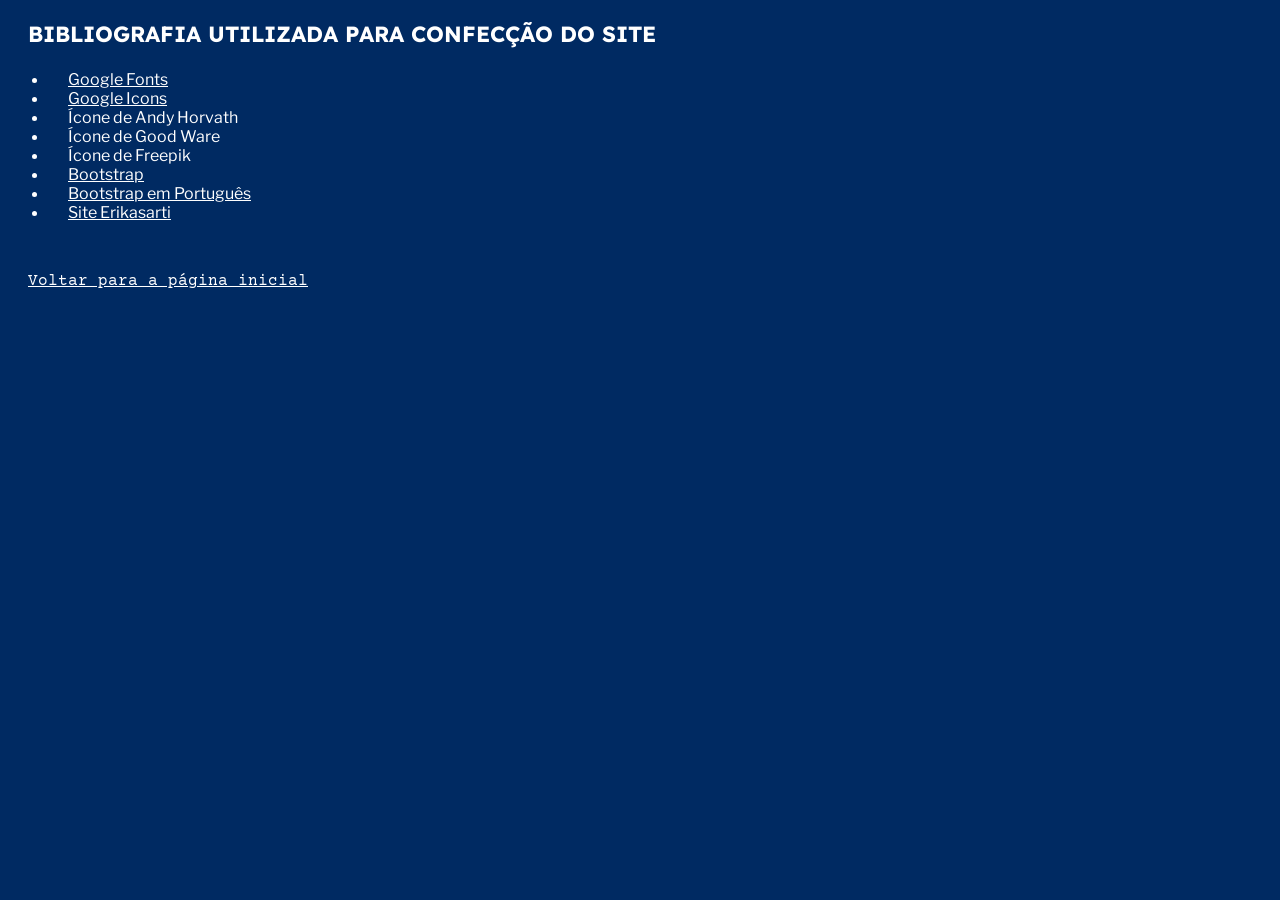
==== HTML/bibliografia.html @ 314ca418 "Add files via upload" ====
<!DOCTYPE html>
<html lang="en">

<head>
    <meta charset="UTF-8">
    <meta name="viewport" content="width=device-width, initial-scale=1.0">
    <title>Bibliografia</title>
    <link rel="stylesheet" href="../CSS/bibliografia.css">
    <!-- Google Fonts : -->
    <link
        href="https://fonts.googleapis.com/css2?family=Lexend:wght@100..900&family=Noto+Sans:ital,wght@0,100..900;1,100..900&display=swap"
        rel="stylesheet">
    <link href="https://fonts.googleapis.com/css2?family=Libre+Franklin:ital,wght@0,500;1,500&display=swap"
        rel="stylesheet">
    <link
        href="https://fonts.googleapis.com/css2?family=Courier+Prime:ital,wght@0,400;0,700;1,400;1,700&family=Gabarito&family=Lato&family=Lumanosimo&family=Poppins:ital,wght@0,100;0,300;0,400;1,300&family=Ysabeau+SC:wght@500;600;700&display=swap"
        rel="stylesheet">
    <!-- Bootstrap : -->
    <script src="https://cdn.jsdelivr.net/npm/bootstrap@5.3.3/dist/js/bootstrap.bundle.min.js"
        integrity="sha384-YvpcrYf0tY3lHB60NNkmXc5s9fDVZLESaAA55NDzOxhy9GkcIdslK1eN7N6jIeHz"
        crossorigin="anonymous"></script>
</head>

<body>
    <!-- Falar da criação do site -->
    <p class="texto_body_titulo"><strong>BIBLIOGRAFIA UTILIZADA PARA CONFECÇÃO DO SITE</strong></p>
    <ul>
        <li><a class="texto_body_texto" href="https://fonts.google.com/">Google Fonts</a></li>
        <li><a class="texto_body_texto" href="https://fonts.google.com/icons">Google Icons</a></li>
        <li><a class="texto_body_texto">Ícone de Andy Horvath</a></li>
        <li><a class="texto_body_texto">Ícone de Good Ware</a></li>
        <li><a class="texto_body_texto">Ícone de Freepik</a></li>
        <li><a class="texto_body_texto" href="https://getbootstrap.com/">Bootstrap</a></li>
        <li><a class="texto_body_texto" href="https://getbootstrap.com.br/">Bootstrap em Português</a></li>
        <li><a class="texto_body_texto" href="https://erikasarti.com/html/acentuacao-caracteres-especiais/">Site Erikasarti</a></li>
    </ul>

    <br>
    <p class="voltar_pag_inicial"><a href="../index.html">Voltar para a página inicial</a></p>


    </div>
</body>

</html>
---- CSS/bibliografia.css ----
:root{
    --cor_body: #002A62; 
}

a{
    color: white; 
}
body {
    color: white;
    background-color: var(--cor_body);
}

.texto_body_titulo{
    color: white;
    font-family: "Lexend", Arial, Helvetica, sans-serif;
    font-size: 22px;
    margin-top: 20px;
    margin-left: 20px;
}
.texto_body_texto{
    color: white;
    font-family: "Libre Franklin", Arial, Helvetica, sans-serif;
    margin-left: 20px; 
} 
.voltar_pag_inicial{
    font-family: 'Courier Prime', Arial, Helvetica, sans-serif; 
    font-size: 16px;
    margin-left: 20px;
}
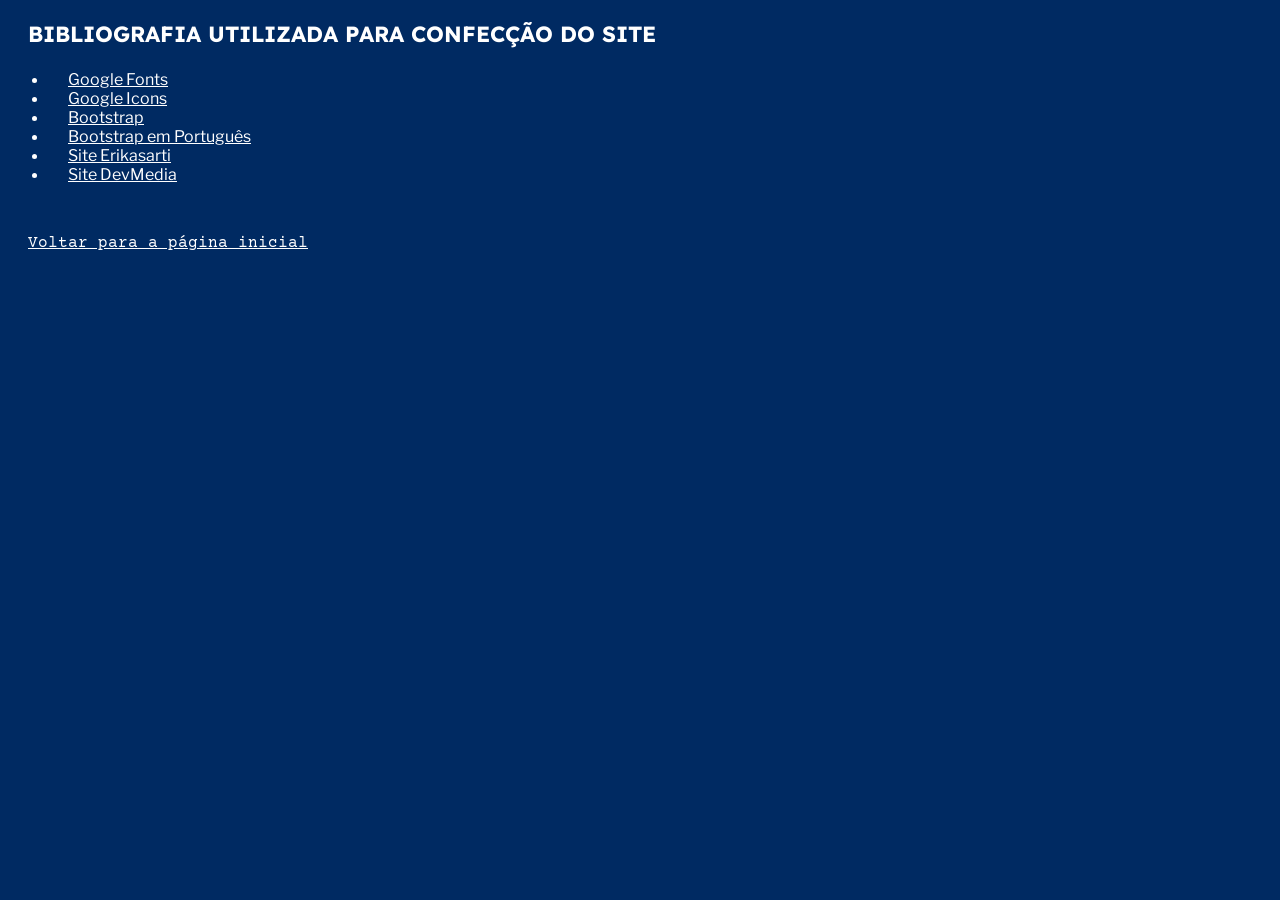
==== commit e9a67a66: "Add files via upload" ====
--- a/HTML/bibliografia.html
+++ b/HTML/bibliografia.html
@@ -27,12 +27,10 @@
     <ul>
         <li><a class="texto_body_texto" href="https://fonts.google.com/">Google Fonts</a></li>
         <li><a class="texto_body_texto" href="https://fonts.google.com/icons">Google Icons</a></li>
-        <li><a class="texto_body_texto">Ícone de Andy Horvath</a></li>
-        <li><a class="texto_body_texto">Ícone de Good Ware</a></li>
-        <li><a class="texto_body_texto">Ícone de Freepik</a></li>
         <li><a class="texto_body_texto" href="https://getbootstrap.com/">Bootstrap</a></li>
         <li><a class="texto_body_texto" href="https://getbootstrap.com.br/">Bootstrap em Português</a></li>
         <li><a class="texto_body_texto" href="https://erikasarti.com/html/acentuacao-caracteres-especiais/">Site Erikasarti</a></li>
+        <li><a class="texto_body_texto" href="https://www.devmedia.com.br/listas-em-html/23853#defini%C3%A7%C3%A3o">Site DevMedia</a></li>
     </ul>
 
     <br>
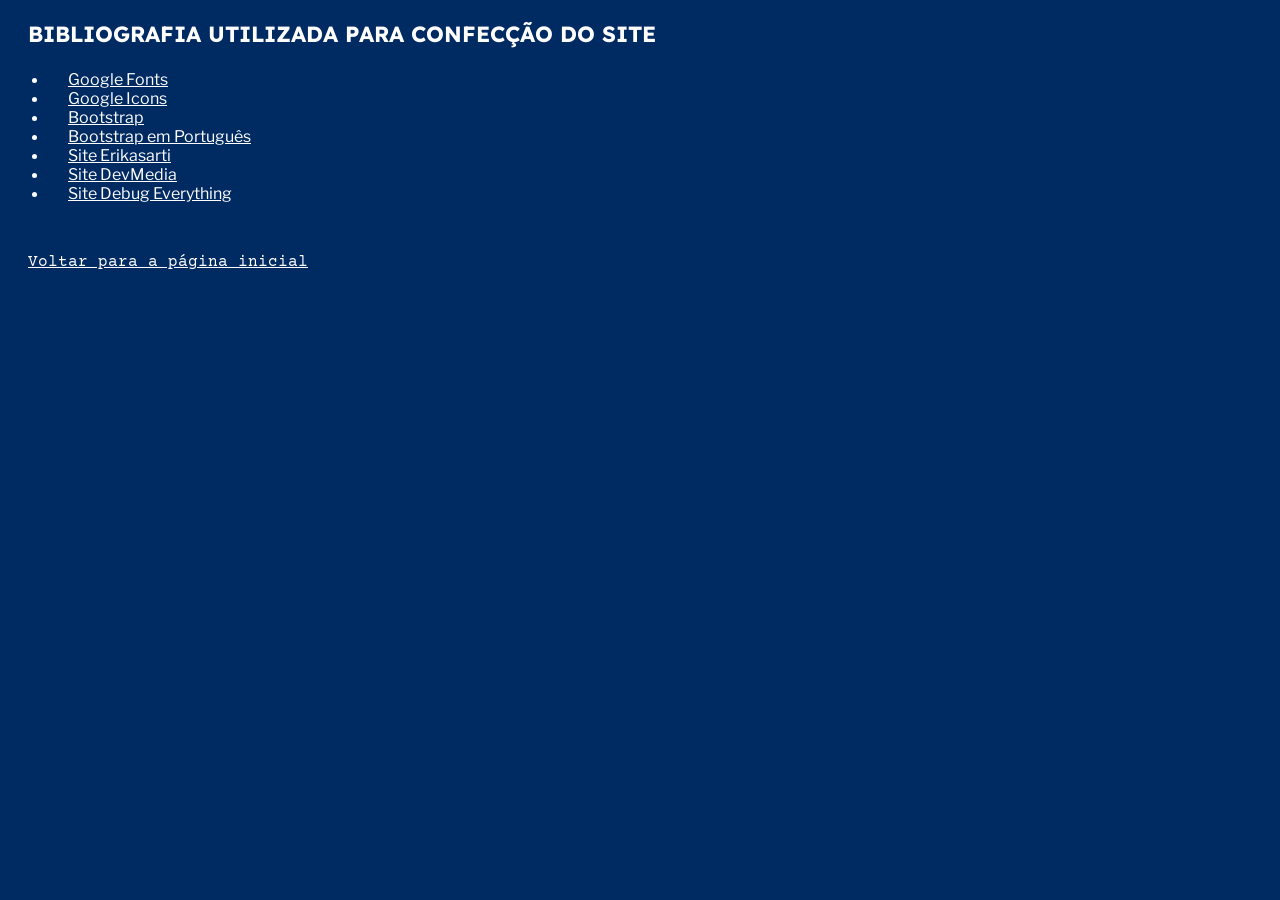
==== commit 5bb9ce33: "17março" ====
--- a/HTML/bibliografia.html
+++ b/HTML/bibliografia.html
@@ -29,15 +29,17 @@
         <li><a class="texto_body_texto" href="https://fonts.google.com/icons">Google Icons</a></li>
         <li><a class="texto_body_texto" href="https://getbootstrap.com/">Bootstrap</a></li>
         <li><a class="texto_body_texto" href="https://getbootstrap.com.br/">Bootstrap em Português</a></li>
-        <li><a class="texto_body_texto" href="https://erikasarti.com/html/acentuacao-caracteres-especiais/">Site Erikasarti</a></li>
-        <li><a class="texto_body_texto" href="https://www.devmedia.com.br/listas-em-html/23853#defini%C3%A7%C3%A3o">Site DevMedia</a></li>
+        <li><a class="texto_body_texto" href="https://erikasarti.com/html/acentuacao-caracteres-especiais/">Site
+                Erikasarti</a></li>
+        <li><a class="texto_body_texto" href="https://www.devmedia.com.br/listas-em-html/23853#defini%C3%A7%C3%A3o">Site
+                DevMedia</a></li>
+        <li><a class="texto_body_texto"
+                href="https://blog.debugeverything.com/pt/javascript-operadores-de-comparacao/">Site Debug
+                Everything</a></li>
     </ul>
 
     <br>
     <p class="voltar_pag_inicial"><a href="../index.html">Voltar para a página inicial</a></p>
-
-
-    </div>
 </body>
 
 </html>
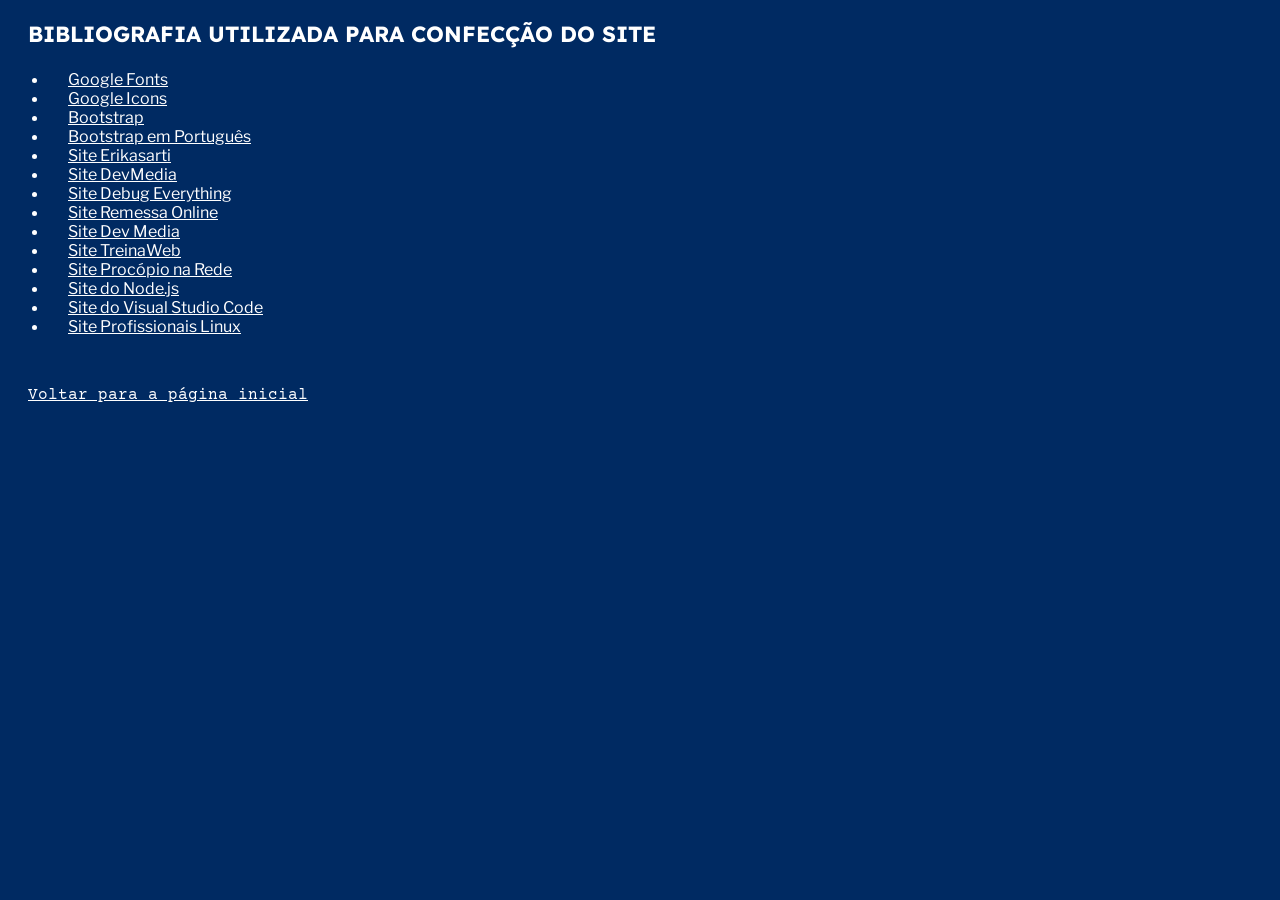
==== commit 699b6845: "07 de abril de 2024" ====
--- a/HTML/bibliografia.html
+++ b/HTML/bibliografia.html
@@ -30,12 +30,44 @@
         <li><a class="texto_body_texto" href="https://getbootstrap.com/">Bootstrap</a></li>
         <li><a class="texto_body_texto" href="https://getbootstrap.com.br/">Bootstrap em Português</a></li>
         <li><a class="texto_body_texto" href="https://erikasarti.com/html/acentuacao-caracteres-especiais/">Site
-                Erikasarti</a></li>
+                Erikasarti
+            </a></li>
         <li><a class="texto_body_texto" href="https://www.devmedia.com.br/listas-em-html/23853#defini%C3%A7%C3%A3o">Site
-                DevMedia</a></li>
+                DevMedia
+            </a></li>
         <li><a class="texto_body_texto"
                 href="https://blog.debugeverything.com/pt/javascript-operadores-de-comparacao/">Site Debug
-                Everything</a></li>
+                Everything
+            </a></li>
+            <li><a class="texto_body_texto"
+                href="https://www.remessaonline.com.br/blog/visual-studio-code-confira-as-principais-funcoes-da-ferramenta/">Site
+                Remessa Online
+            </a></li>
+            <li><a class="texto_body_texto"
+                href="https://www.devmedia.com.br/introducao-ao-visual-studio-code/34418">Site
+                Dev Media
+            </a></li>
+            <li><a class="texto_body_texto"
+                href="https://www.treinaweb.com.br/blog/vs-code-o-que-e-e-por-que-voce-deve-usar#google_vignette">Site
+                TreinaWeb
+            </a></li>
+            <li><a class="texto_body_texto"
+                href="https://drive.google.com/file/d/1dwvRo8vsEoAUvefFPKkS91Txsn5tm6kn/view?usp=sharing">Site
+                Procópio na Rede 
+            </a></li>
+            <li><a class="texto_body_texto"
+                href="https://nodejs.org/en">Site
+                do Node.js
+            </a></li>
+            <li><a class="texto_body_texto"
+                href="https://code.visualstudio.com/">Site
+                do Visual Studio Code
+            </a></li>
+            <li><a class="texto_body_texto"
+                href="https://e-tinet.com/node-js-entenda-o-que/">Site
+                Profissionais Linux
+            </a></li>
+
     </ul>
 
     <br>
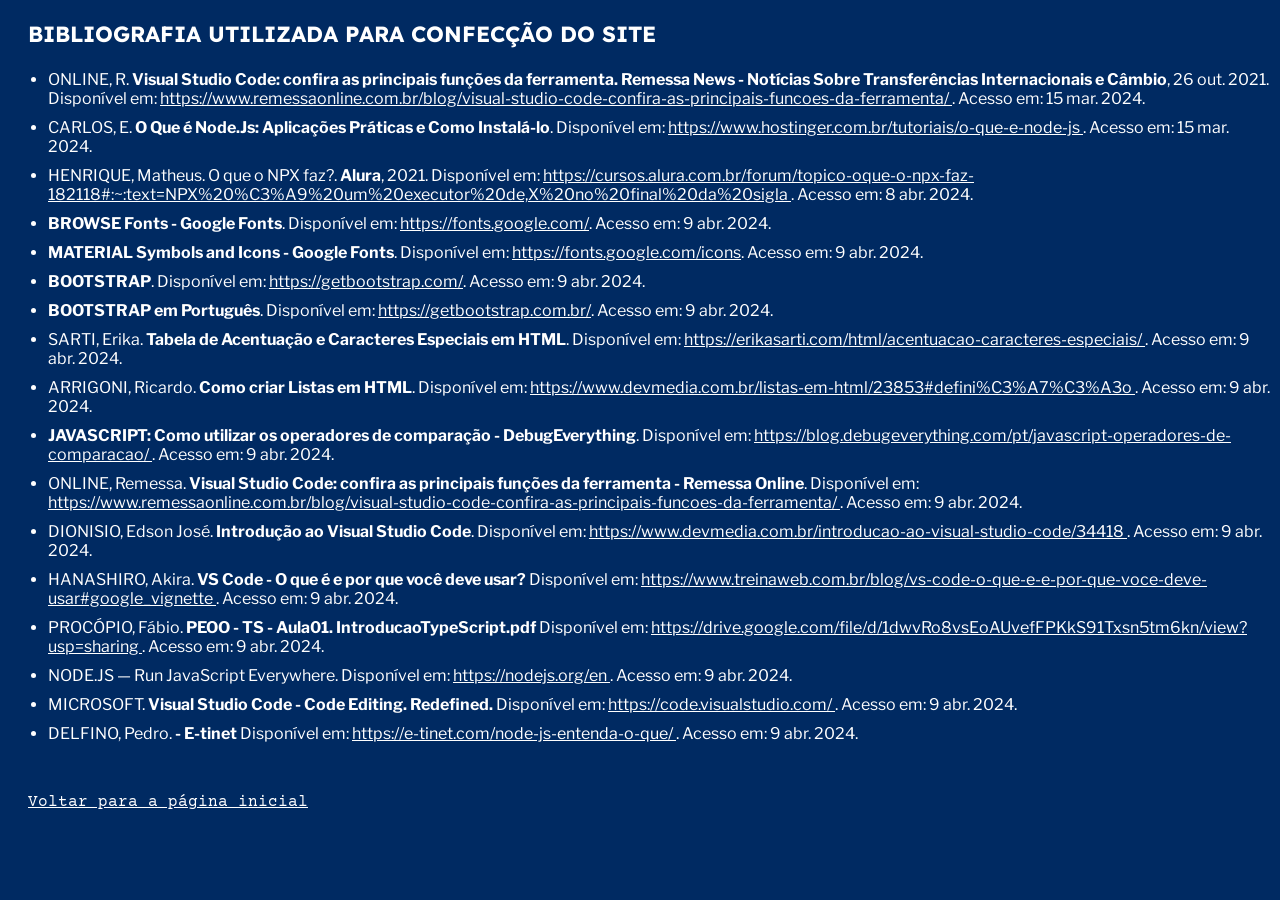
==== commit 1f40db85: "09 de abril de 2024" ====
--- a/HTML/bibliografia.html
+++ b/HTML/bibliografia.html
@@ -25,49 +25,159 @@
     <!-- Falar da criação do site -->
     <p class="texto_body_titulo"><strong>BIBLIOGRAFIA UTILIZADA PARA CONFECÇÃO DO SITE</strong></p>
     <ul>
-        <li><a class="texto_body_texto" href="https://fonts.google.com/">Google Fonts</a></li>
-        <li><a class="texto_body_texto" href="https://fonts.google.com/icons">Google Icons</a></li>
-        <li><a class="texto_body_texto" href="https://getbootstrap.com/">Bootstrap</a></li>
-        <li><a class="texto_body_texto" href="https://getbootstrap.com.br/">Bootstrap em Português</a></li>
-        <li><a class="texto_body_texto" href="https://erikasarti.com/html/acentuacao-caracteres-especiais/">Site
-                Erikasarti
-            </a></li>
-        <li><a class="texto_body_texto" href="https://www.devmedia.com.br/listas-em-html/23853#defini%C3%A7%C3%A3o">Site
-                DevMedia
-            </a></li>
-        <li><a class="texto_body_texto"
-                href="https://blog.debugeverything.com/pt/javascript-operadores-de-comparacao/">Site Debug
-                Everything
-            </a></li>
-            <li><a class="texto_body_texto"
-                href="https://www.remessaonline.com.br/blog/visual-studio-code-confira-as-principais-funcoes-da-ferramenta/">Site
-                Remessa Online
-            </a></li>
-            <li><a class="texto_body_texto"
-                href="https://www.devmedia.com.br/introducao-ao-visual-studio-code/34418">Site
-                Dev Media
-            </a></li>
-            <li><a class="texto_body_texto"
-                href="https://www.treinaweb.com.br/blog/vs-code-o-que-e-e-por-que-voce-deve-usar#google_vignette">Site
-                TreinaWeb
-            </a></li>
-            <li><a class="texto_body_texto"
-                href="https://drive.google.com/file/d/1dwvRo8vsEoAUvefFPKkS91Txsn5tm6kn/view?usp=sharing">Site
-                Procópio na Rede 
-            </a></li>
-            <li><a class="texto_body_texto"
-                href="https://nodejs.org/en">Site
-                do Node.js
-            </a></li>
-            <li><a class="texto_body_texto"
-                href="https://code.visualstudio.com/">Site
-                do Visual Studio Code
-            </a></li>
-            <li><a class="texto_body_texto"
-                href="https://e-tinet.com/node-js-entenda-o-que/">Site
-                Profissionais Linux
-            </a></li>
 
+        <li class="texto_body_texto">
+            ONLINE, R.
+            <strong>Visual Studio Code: confira as principais funções da ferramenta. Remessa News - Notícias Sobre
+                Transferências Internacionais e Câmbio</strong>, 26 out. 2021. Disponível em: 
+            <a href="https://www.remessaonline.com.br/blog/visual-studio-code-confira-as-principais-funcoes-da-ferramenta/"
+                target="_blank">https://www.remessaonline.com.br/blog/visual-studio-code-confira-as-principais-funcoes-da-ferramenta/
+            </a>.
+            Acesso em: 15 mar. 2024.
+        </li>
+
+        <li class="texto_body_texto">
+            CARLOS, E.
+            <strong>O Que é Node.Js: Aplicações Práticas e Como Instalá-lo</strong>. Disponível em: 
+            <a href="https://www.hostinger.com.br/tutoriais/o-que-e-node-js"
+                target="_blank">https://www.hostinger.com.br/tutoriais/o-que-e-node-js
+            </a>.
+            Acesso em: 15 mar. 2024.
+        </li>
+
+        <li class="texto_body_texto">
+            HENRIQUE, Matheus. O que o NPX faz?.
+            <strong>Alura</strong>, 2021. Disponível em: 
+            <a href="https://cursos.alura.com.br/forum/topico-oque-o-npx-faz-182118#:~:text=NPX%20%C3%A9%20um%20executor%20de,X%20no%20final%20da%20sigla"
+                target="_blank">https://cursos.alura.com.br/forum/topico-oque-o-npx-faz-182118#:~:text=NPX%20%C3%A9%20um%20executor%20de,X%20no%20final%20da%20sigla
+            </a>.
+            Acesso em: 8 abr. 2024.
+        </li>
+
+        <!-- Google Fonts -->
+        <li class="texto_body_texto">
+            <strong>BROWSE Fonts - Google Fonts</strong>. Disponível em:
+            <a href="https://fonts.google.com/" target="_blank">https://fonts.google.com/</a>.
+            Acesso em: 9 abr. 2024.
+        </li>
+
+        <!-- Google Icons -->
+        <li class="texto_body_texto">
+            <strong>MATERIAL Symbols and Icons - Google Fonts</strong>. Disponível em:
+            <a href="https://fonts.google.com/icons" target="_blank">https://fonts.google.com/icons</a>.
+            Acesso em: 9 abr. 2024.
+        </li>
+
+        <!-- BOOTSTRAP -->
+        <li class="texto_body_texto">
+            <strong>BOOTSTRAP</strong>. Disponível em:
+            <a href="https://getbootstrap.com/" target="_blank">https://getbootstrap.com/</a>.
+            Acesso em: 9 abr. 2024.
+        </li>
+
+        <!-- BOOTSTRAP em Português -->
+        <li class="texto_body_texto">
+            <strong>BOOTSTRAP em Português</strong>. Disponível em:
+            <a href="https://getbootstrap.com.br/" target="_blank">https://getbootstrap.com.br/</a>.
+            Acesso em: 9 abr. 2024.
+        </li>
+
+        <!-- Tabela de Acentuação e Caracteres Especiais em HTML -->
+        <li class="texto_body_texto">
+            SARTI, Erika.
+            <strong>Tabela de Acentuação e Caracteres Especiais em HTML</strong>. Disponível em:
+            <a href="https://erikasarti.com/html/acentuacao-caracteres-especiais/"
+                target="_blank">https://erikasarti.com/html/acentuacao-caracteres-especiais/
+            </a>.
+            Acesso em: 9 abr. 2024.
+        </li>
+
+        <!-- Como criar Listas em HTML -->
+        <li class="texto_body_texto">
+            ARRIGONI, Ricardo.
+            <strong>Como criar Listas em HTML</strong>. Disponível em:
+            <a href="https://www.devmedia.com.br/listas-em-html/23853#defini%C3%A7%C3%A3o"
+                target="_blank">https://www.devmedia.com.br/listas-em-html/23853#defini%C3%A7%C3%A3o
+            </a>.
+            Acesso em: 9 abr. 2024.
+        </li>
+
+        <!-- Como utilizar os operadores de comparação -->
+        <li class="texto_body_texto">
+            <strong>JAVASCRIPT: Como utilizar os operadores de comparação - DebugEverything</strong>. Disponível em:
+            <a href="https://blog.debugeverything.com/pt/javascript-operadores-de-comparacao/"
+                target="_blank">https://blog.debugeverything.com/pt/javascript-operadores-de-comparacao/
+            </a>.
+            Acesso em: 9 abr. 2024.
+        </li>
+
+        <!-- Visual Studio Code: confira as principais funções da ferramenta -->
+        <li class="texto_body_texto">
+            ONLINE, Remessa.
+            <strong>Visual Studio Code: confira as principais funções da ferramenta - Remessa Online</strong>.
+            Disponível em:
+            <a href="https://www.remessaonline.com.br/blog/visual-studio-code-confira-as-principais-funcoes-da-ferramenta/"
+                target="_blank">https://www.remessaonline.com.br/blog/visual-studio-code-confira-as-principais-funcoes-da-ferramenta/
+            </a>.
+            Acesso em: 9 abr. 2024.
+        </li>
+
+        <!-- Introdução ao Visual Studio Code -->
+        <li class="texto_body_texto">
+            DIONISIO, Edson José.
+            <strong>Introdução ao Visual Studio Code</strong>. Disponível em:
+            <a href="https://www.devmedia.com.br/introducao-ao-visual-studio-code/34418"
+                target="_blank">https://www.devmedia.com.br/introducao-ao-visual-studio-code/34418
+            </a>.
+            Acesso em: 9 abr. 2024.
+        </li>
+
+        <!-- VS Code - O que é e por que você deve usar? -->
+        <li class="texto_body_texto">
+            HANASHIRO, Akira.
+            <strong>VS Code - O que é e por que você deve usar?</strong> Disponível em:
+            <a href="https://www.treinaweb.com.br/blog/vs-code-o-que-e-e-por-que-voce-deve-usar#google_vignette"
+                target="_blank">https://www.treinaweb.com.br/blog/vs-code-o-que-e-e-por-que-voce-deve-usar#google_vignette
+            </a>.
+            Acesso em: 9 abr. 2024.
+        </li>
+
+        <!-- PEOO - TS - Aula01. IntroducaoTypeScript.pdf -->
+        <li class="texto_body_texto">
+            PROCÓPIO, Fábio.
+            <strong>PEOO - TS - Aula01. IntroducaoTypeScript.pdf</strong> Disponível em:
+            <a href="https://drive.google.com/file/d/1dwvRo8vsEoAUvefFPKkS91Txsn5tm6kn/view?usp=sharing"
+                target="_blank">https://drive.google.com/file/d/1dwvRo8vsEoAUvefFPKkS91Txsn5tm6kn/view?usp=sharing
+            </a>.
+            Acesso em: 9 abr. 2024.
+        </li>
+
+        <!-- NODE.JS -->
+        <li class="texto_body_texto">
+            NODE.JS — Run JavaScript Everywhere. Disponível em:
+            <a href="https://nodejs.org/en" target="_blank">https://nodejs.org/en
+            </a>.
+            Acesso em: 9 abr. 2024.
+        </li>
+
+        <!-- Visual Studio Code -->
+        <li class="texto_body_texto">
+            MICROSOFT.
+            <strong>Visual Studio Code - Code Editing. Redefined.</strong> Disponível em:
+            <a href="https://code.visualstudio.com/" target="_blank">https://code.visualstudio.com/
+            </a>.
+            Acesso em: 9 abr. 2024.
+        </li>
+
+        <!-- Visual Studio Code -->
+        <li class="texto_body_texto">
+            DELFINO, Pedro.
+            <strong>- E-tinet</strong> Disponível em:
+            <a href="https://e-tinet.com/node-js-entenda-o-que/"
+                target="_blank">https://e-tinet.com/node-js-entenda-o-que/
+            </a>.
+            Acesso em: 9 abr. 2024.
+        </li>
     </ul>
 
     <br>
--- a/CSS/bibliografia.css
+++ b/CSS/bibliografia.css
@@ -20,8 +20,8 @@
 }
 .texto_body_texto{
     color: white;
-    font-family: "Libre Franklin", Arial, Helvetica, sans-serif;
-    margin-left: 20px; 
+    font-family: "Libre Franklin", Arial, Helvetica, sans-serif; 
+    margin-bottom: 10px;
 } 
 .voltar_pag_inicial{
     font-family: 'Courier Prime', Arial, Helvetica, sans-serif; 
